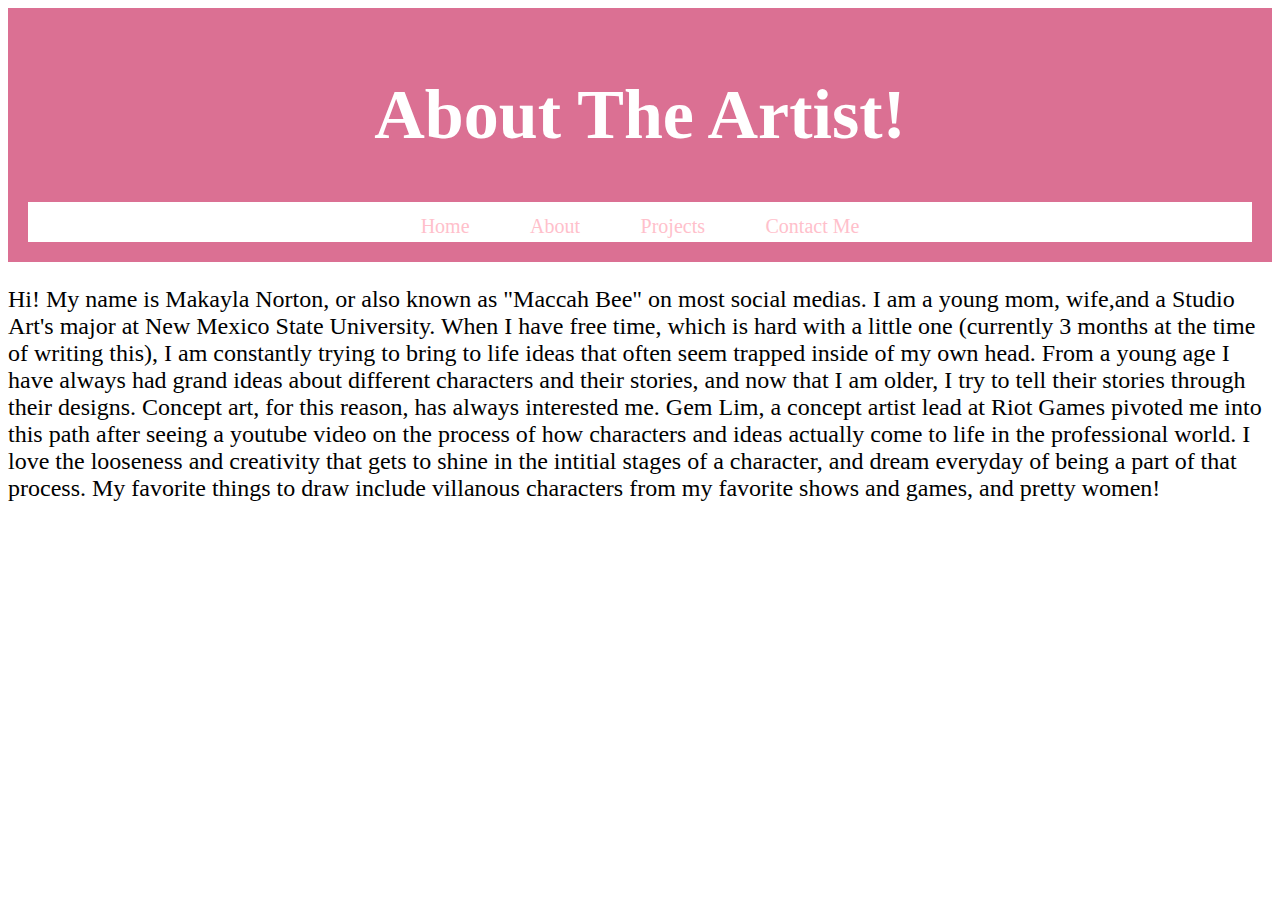
==== about.html @ 8e26a731 "Update about.html" ====
<!DOCTYPE html>
<html>
    <head>
        <meta charset="UTF-8" />
        <meta http-equiv="X-UA-Compatible" content="IE=edge" />
        <meta name="viewport" content="width=device-width, initial-scale=1.0" />
    <style>
        header {background-color:palevioletred;
            padding: 20px;
            text-align: center;
            font-size: 35px;
            color: white;}

        body {font-family: 'Brush Script MT', cursive;}

        h1 {text-align: center;}
        h2 {text-align: center;}
        h3 {text-align: center;}
        
        div {text-align: center;}
        
        nav {text-align: center;}
        nav {overflow: hidden;
            background-color:white;}

        nav a {float: center;
            color: pink;
            text-align: center;
            padding: 16px 18px;
            text-decoration: none;
            font-size: 20px;}

        nav a:hover {background-color: #ddd;
            color: black;}

        nav a.active {background-color: PaleVioletRed;
            color: white;}



        </style>
        <title>Mak's Place</title>
    </head>

    <body>
        <header>
            <h1>About The Artist!</h1>
            <nav>
                <a href="./index.html">Home</a> |
                <a href="./about.html">About</a> |
                <a href="./projectart.html">Projects</a> |
                <a href="./resume.html">Contact Me</a>
            </nav>
        </header>

        <img src="https://cdn.discordapp.com/attachments/879459391177367642/1096197608764088320/IMG_6707.jpg" alt="" style="float:left"  id="makaylaplusbaby"/>
        <p style="font-size:150%;"> Hi! My name is Makayla Norton, or also known as "Maccah Bee" on most social medias. I am a young mom, wife,and a Studio Art's major at New Mexico State University. When I have 
            free time, which is hard with a little one (currently 3 months at the time of writing this), I am constantly trying to bring to life ideas that often seem trapped inside of my own head. From a young 
            age I have always had grand ideas about different characters and their stories, and now that I am older, I try to tell their stories through their designs. Concept art, for this reason, has always 
            interested me. Gem Lim, a concept artist lead at Riot Games pivoted me into this path after seeing a youtube video on the process of how characters and ideas actually come to life in the professional 
            world. I love the looseness and creativity that gets to shine in the intitial stages of a character, and dream everyday of being a part of that process. My favorite things to draw include villanous 
            characters from my favorite shows and games, and pretty women!  </p>
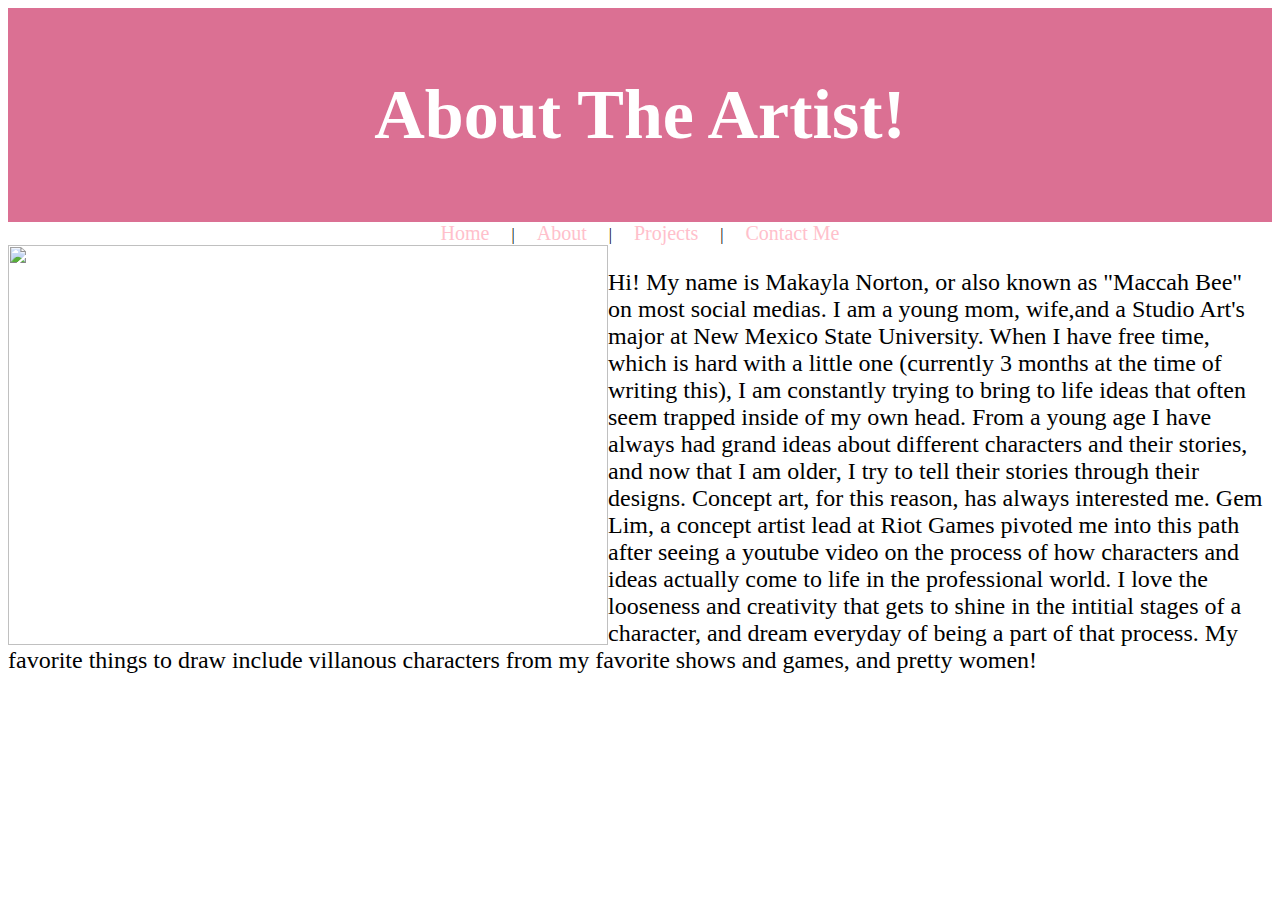
==== commit 9f8484c8: "tbh idk" ====
--- a/about.html
+++ b/about.html
@@ -39,21 +39,24 @@
 
 
         </style>
+        
         <title>Mak's Place</title>
     </head>
 
     <body>
         <header>
             <h1>About The Artist!</h1>
+        </header>
+
             <nav>
                 <a href="./index.html">Home</a> |
                 <a href="./about.html">About</a> |
                 <a href="./projectart.html">Projects</a> |
                 <a href="./resume.html">Contact Me</a>
             </nav>
-        </header>
 
-        <img src="https://cdn.discordapp.com/attachments/879459391177367642/1096197608764088320/IMG_6707.jpg" alt="" style="float:left"  id="makaylaplusbaby"/>
+
+        <img src="https://cdn.discordapp.com/attachments/879459391177367642/1096197608764088320/IMG_6707.jpg" alt="" width="600" height="400" style="float:left"  id="makaylaplusbaby"/>
         <p style="font-size:150%;"> Hi! My name is Makayla Norton, or also known as "Maccah Bee" on most social medias. I am a young mom, wife,and a Studio Art's major at New Mexico State University. When I have 
             free time, which is hard with a little one (currently 3 months at the time of writing this), I am constantly trying to bring to life ideas that often seem trapped inside of my own head. From a young 
             age I have always had grand ideas about different characters and their stories, and now that I am older, I try to tell their stories through their designs. Concept art, for this reason, has always 
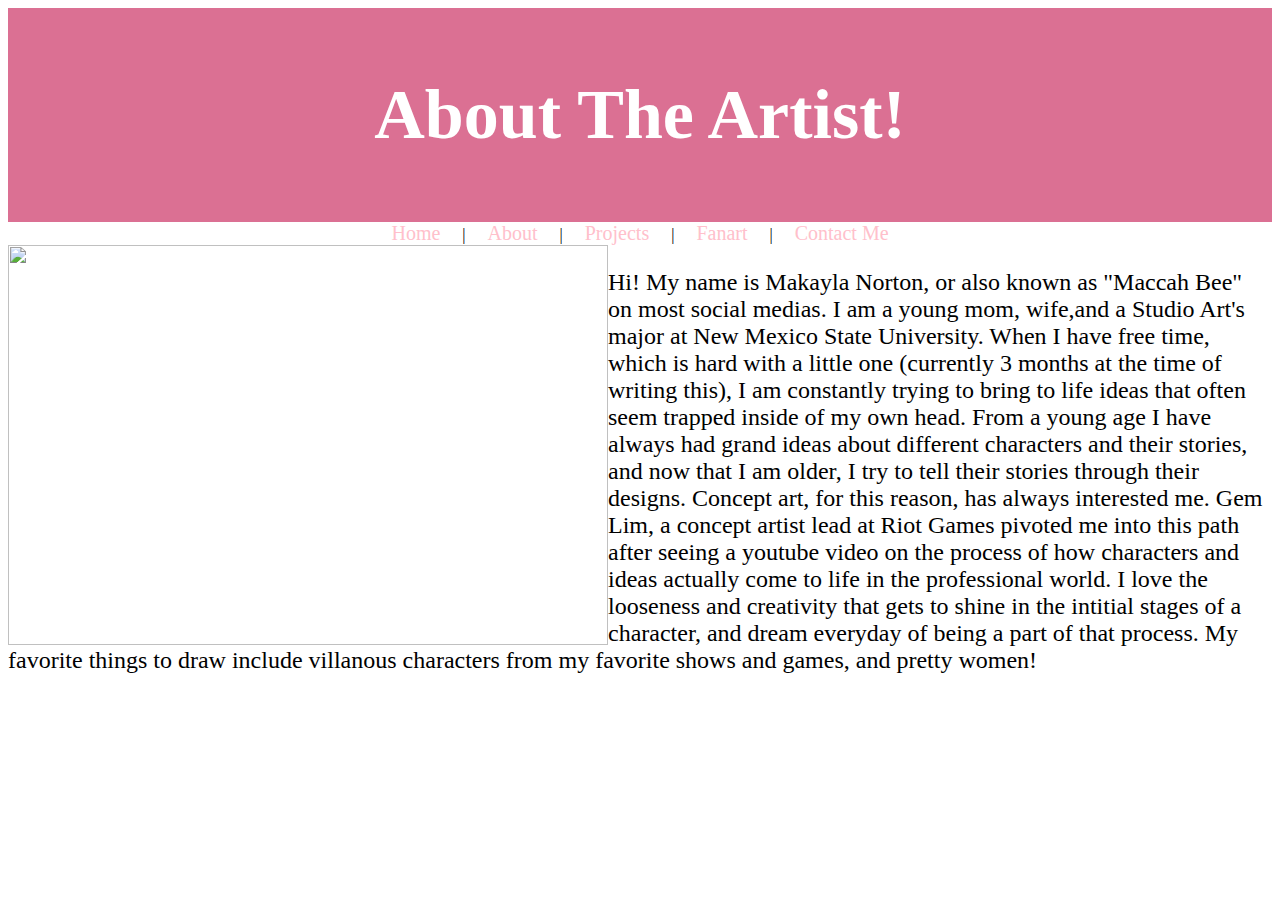
==== commit 09c149c4: "making pages uniform" ====
--- a/about.html
+++ b/about.html
@@ -39,7 +39,7 @@
 
 
         </style>
-        
+
         <title>Mak's Place</title>
     </head>
 
@@ -52,6 +52,7 @@
                 <a href="./index.html">Home</a> |
                 <a href="./about.html">About</a> |
                 <a href="./projectart.html">Projects</a> |
+                <a href="./fanart.html">Fanart</a> |
                 <a href="./resume.html">Contact Me</a>
             </nav>
 
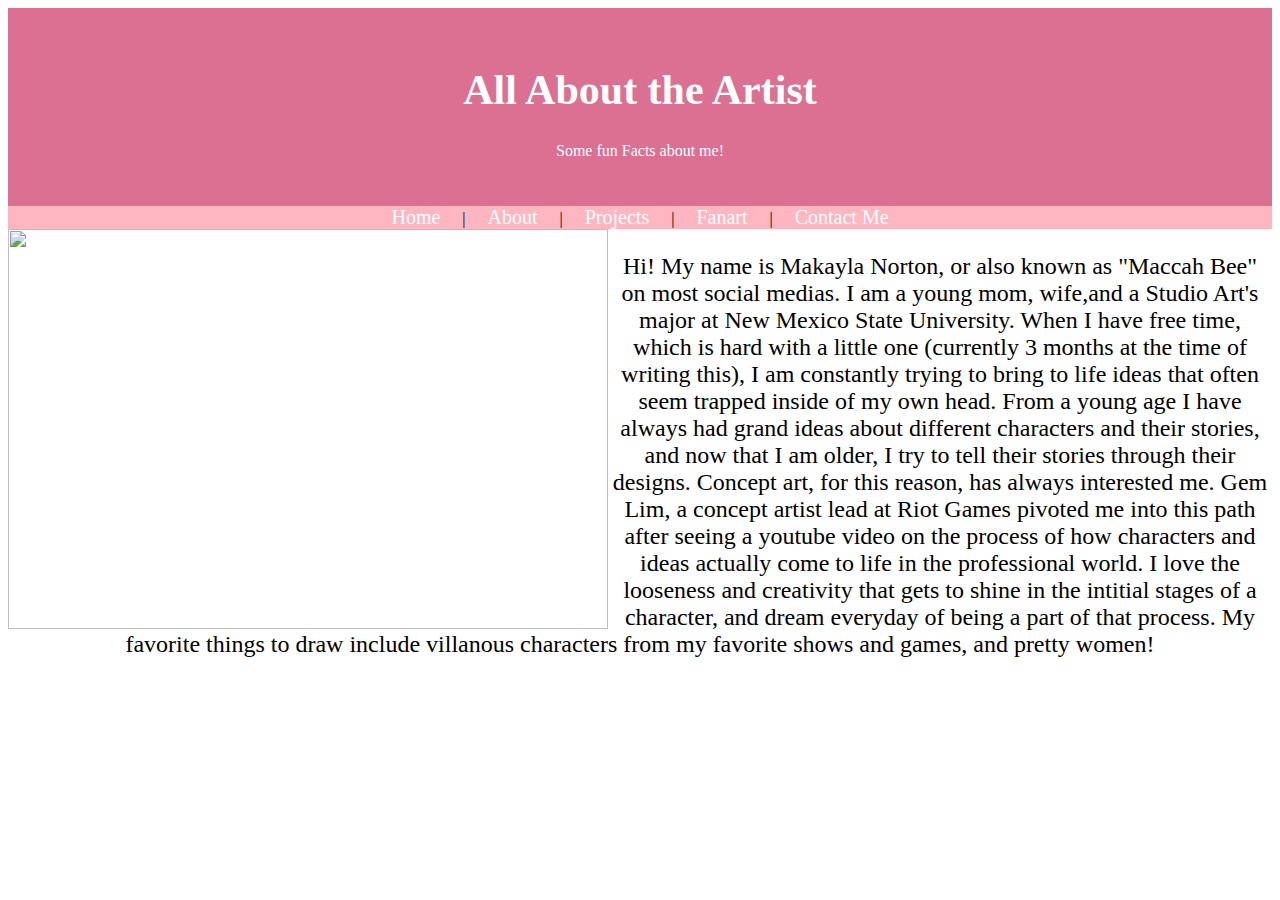
==== commit a41203cd: "Update about.html" ====
--- a/about.html
+++ b/about.html
@@ -6,25 +6,27 @@
         <meta name="viewport" content="width=device-width, initial-scale=1.0" />
     <style>
         header {background-color:palevioletred;
-            padding: 20px;
+            padding: 30px;
             text-align: center;
             font-size: 35px;
             color: white;}
-
+        
         body {font-family: 'Brush Script MT', cursive;}
 
         h1 {text-align: center;}
         h2 {text-align: center;}
         h3 {text-align: center;}
-        
+        h4 {text-align: center;}
+        h5 {text-align: center;}
+        p {text-align: center;}
         div {text-align: center;}
-        
+
         nav {text-align: center;}
         nav {overflow: hidden;
-            background-color:white;}
+            background-color:lightpink;}
 
         nav a {float: center;
-            color: pink;
+            color: white;
             text-align: center;
             padding: 16px 18px;
             text-decoration: none;
@@ -39,22 +41,23 @@
 
 
         </style>
-
-        <title>Mak's Place</title>
+        <title>Projects</title>
     </head>
 
     <body>
         <header>
-            <h1>About The Artist!</h1>
+            <h1 style= "font-size: larger;">All About the Artist </h1>
+            <p style="font-size: medium;"> Some fun Facts about me!</p>
         </header>
 
-            <nav>
-                <a href="./index.html">Home</a> |
-                <a href="./about.html">About</a> |
-                <a href="./projectart.html">Projects</a> |
-                <a href="./fanart.html">Fanart</a> |
-                <a href="./resume.html">Contact Me</a>
-            </nav>
+        <nav>
+            <a href="./index.html">Home</a> |
+            <a href="./about.html">About</a> |
+            <a href="./projectart.html">Projects</a> |
+            <a href="./fanart.html">Fanart</a> |
+            <a href="./resume.html">Contact Me</a>
+          </nav>
+
 
 
         <img src="https://cdn.discordapp.com/attachments/879459391177367642/1096197608764088320/IMG_6707.jpg" alt="" width="600" height="400" style="float:left"  id="makaylaplusbaby"/>
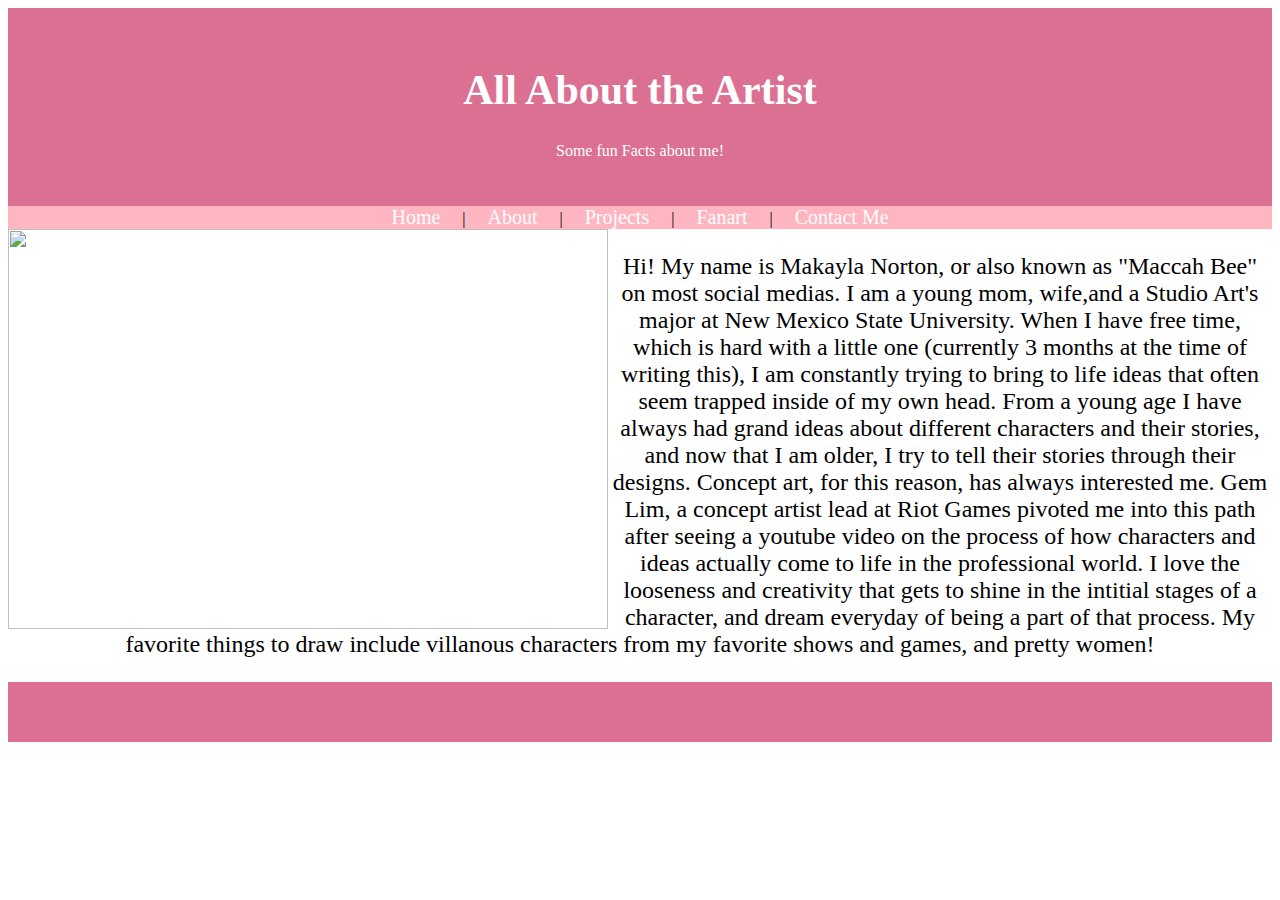
==== commit e322e532: "footers to all pages" ====
--- a/about.html
+++ b/about.html
@@ -6,6 +6,12 @@
         <meta name="viewport" content="width=device-width, initial-scale=1.0" />
     <style>
         header {background-color:palevioletred;
+            padding: 30px;
+            text-align: center;
+            font-size: 35px;
+            color: white;}
+
+        footer {background-color:palevioletred;
             padding: 30px;
             text-align: center;
             font-size: 35px;
@@ -60,10 +66,12 @@
 
 
 
-        <img src="https://cdn.discordapp.com/attachments/879459391177367642/1096197608764088320/IMG_6707.jpg" alt="" width="600" height="400" style="float:left"  id="makaylaplusbaby"/>
-        <p style="font-size:150%;"> Hi! My name is Makayla Norton, or also known as "Maccah Bee" on most social medias. I am a young mom, wife,and a Studio Art's major at New Mexico State University. When I have 
-            free time, which is hard with a little one (currently 3 months at the time of writing this), I am constantly trying to bring to life ideas that often seem trapped inside of my own head. From a young 
-            age I have always had grand ideas about different characters and their stories, and now that I am older, I try to tell their stories through their designs. Concept art, for this reason, has always 
-            interested me. Gem Lim, a concept artist lead at Riot Games pivoted me into this path after seeing a youtube video on the process of how characters and ideas actually come to life in the professional 
-            world. I love the looseness and creativity that gets to shine in the intitial stages of a character, and dream everyday of being a part of that process. My favorite things to draw include villanous 
-            characters from my favorite shows and games, and pretty women!  </p>+            <img src="https://cdn.discordapp.com/attachments/879459391177367642/1096197608764088320/IMG_6707.jpg" alt="" width="600" height="400" style="float:left"  id="makaylaplusbaby"/>
+            <p style="font-size:150%;"> Hi! My name is Makayla Norton, or also known as "Maccah Bee" on most social medias. I am a young mom, wife,and a Studio Art's major at New Mexico State University. When I have 
+                free time, which is hard with a little one (currently 3 months at the time of writing this), I am constantly trying to bring to life ideas that often seem trapped inside of my own head. From a young 
+                age I have always had grand ideas about different characters and their stories, and now that I am older, I try to tell their stories through their designs. Concept art, for this reason, has always 
+                interested me. Gem Lim, a concept artist lead at Riot Games pivoted me into this path after seeing a youtube video on the process of how characters and ideas actually come to life in the professional 
+                world. I love the looseness and creativity that gets to shine in the intitial stages of a character, and dream everyday of being a part of that process. My favorite things to draw include villanous 
+                characters from my favorite shows and games, and pretty women!  </p>
+
+        <footer></footer>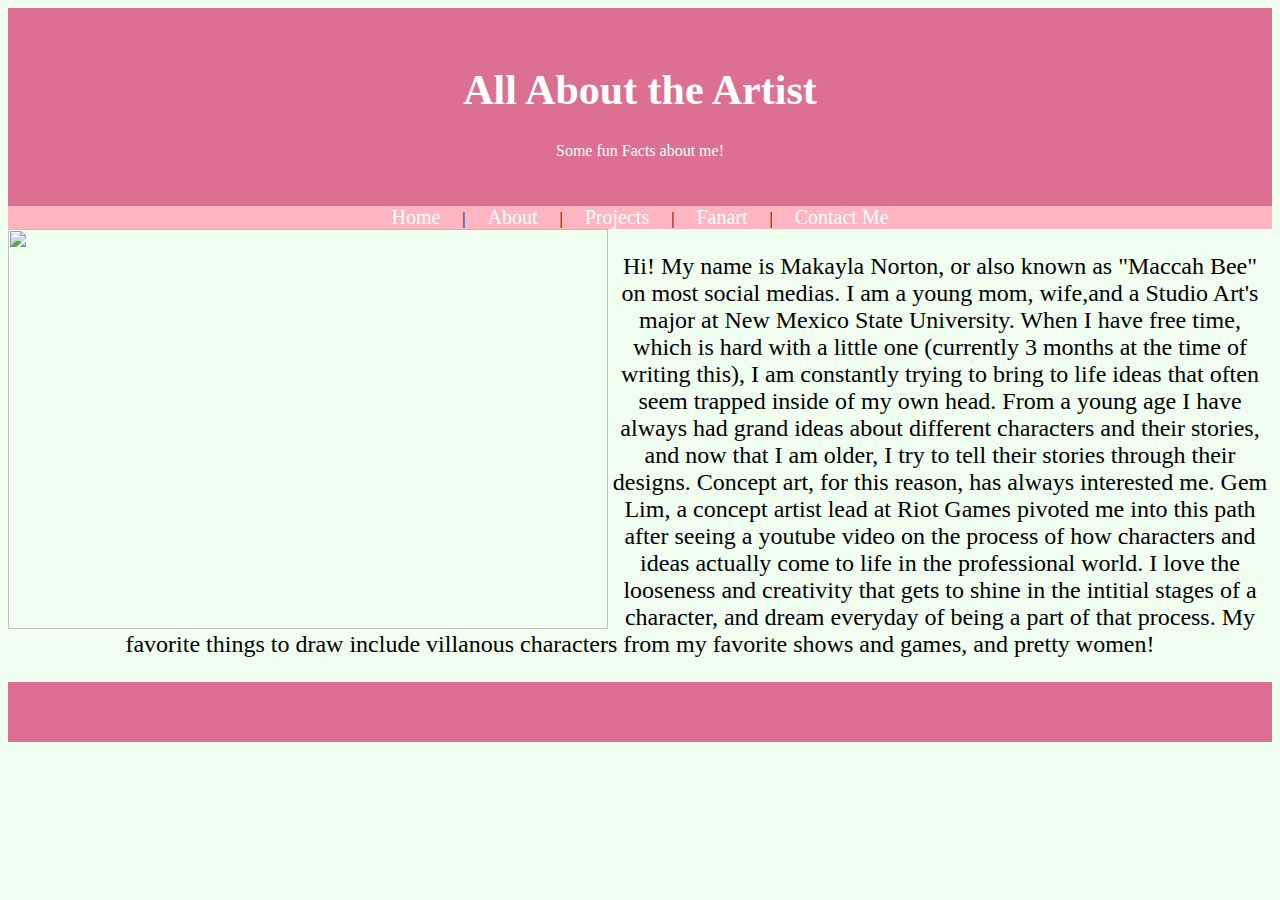
==== commit a0e8caef: "background color" ====
--- a/about.html
+++ b/about.html
@@ -17,7 +17,8 @@
             font-size: 35px;
             color: white;}
         
-        body {font-family: 'Brush Script MT', cursive;}
+        body {background-color: honeydew;
+            font-family: 'Brush Script MT', cursive;}
 
         h1 {text-align: center;}
         h2 {text-align: center;}
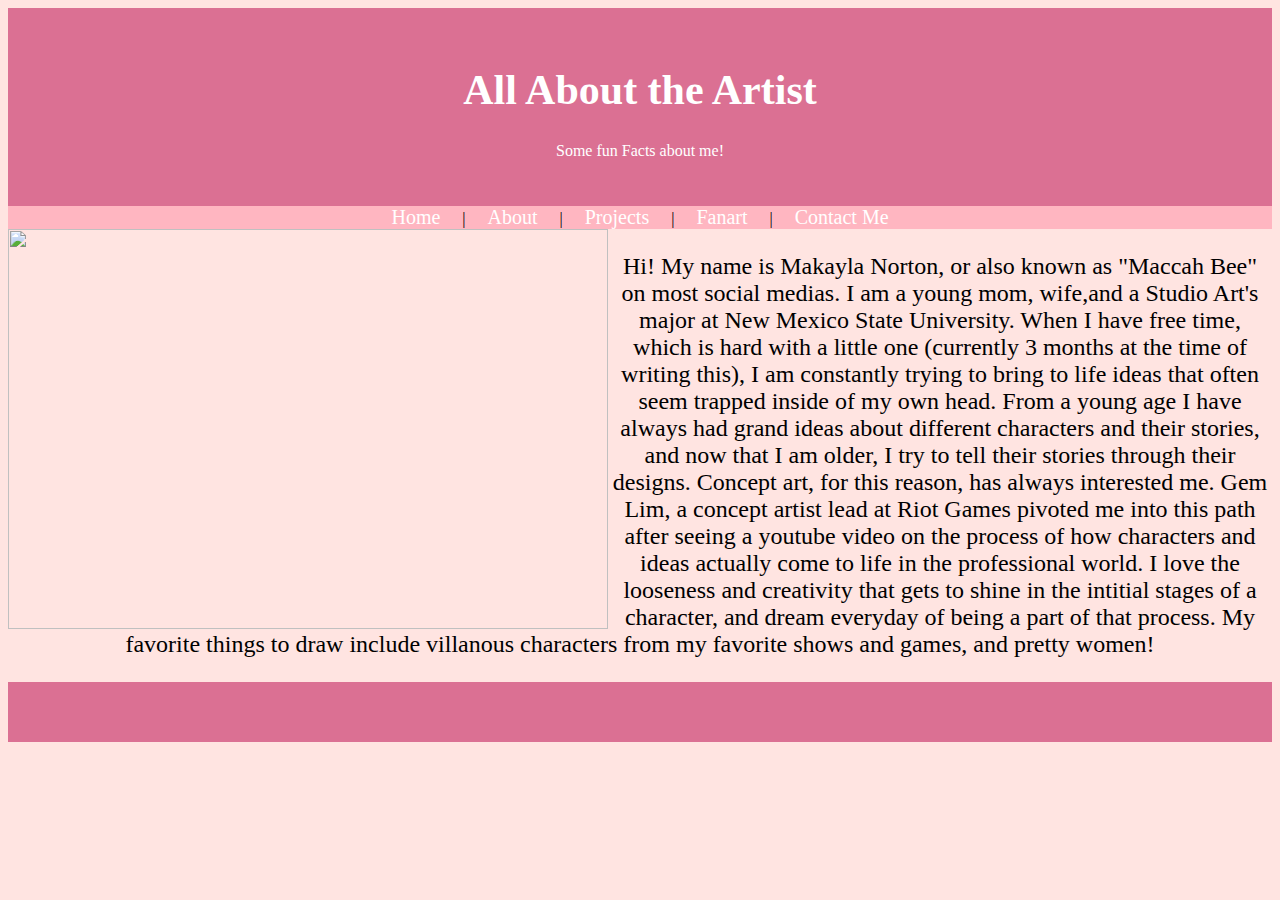
==== commit 52b43309: "change bg color" ====
--- a/about.html
+++ b/about.html
@@ -17,7 +17,7 @@
             font-size: 35px;
             color: white;}
         
-        body {background-color: honeydew;
+        body {background-color: mistyrose;
             font-family: 'Brush Script MT', cursive;}
 
         h1 {text-align: center;}
